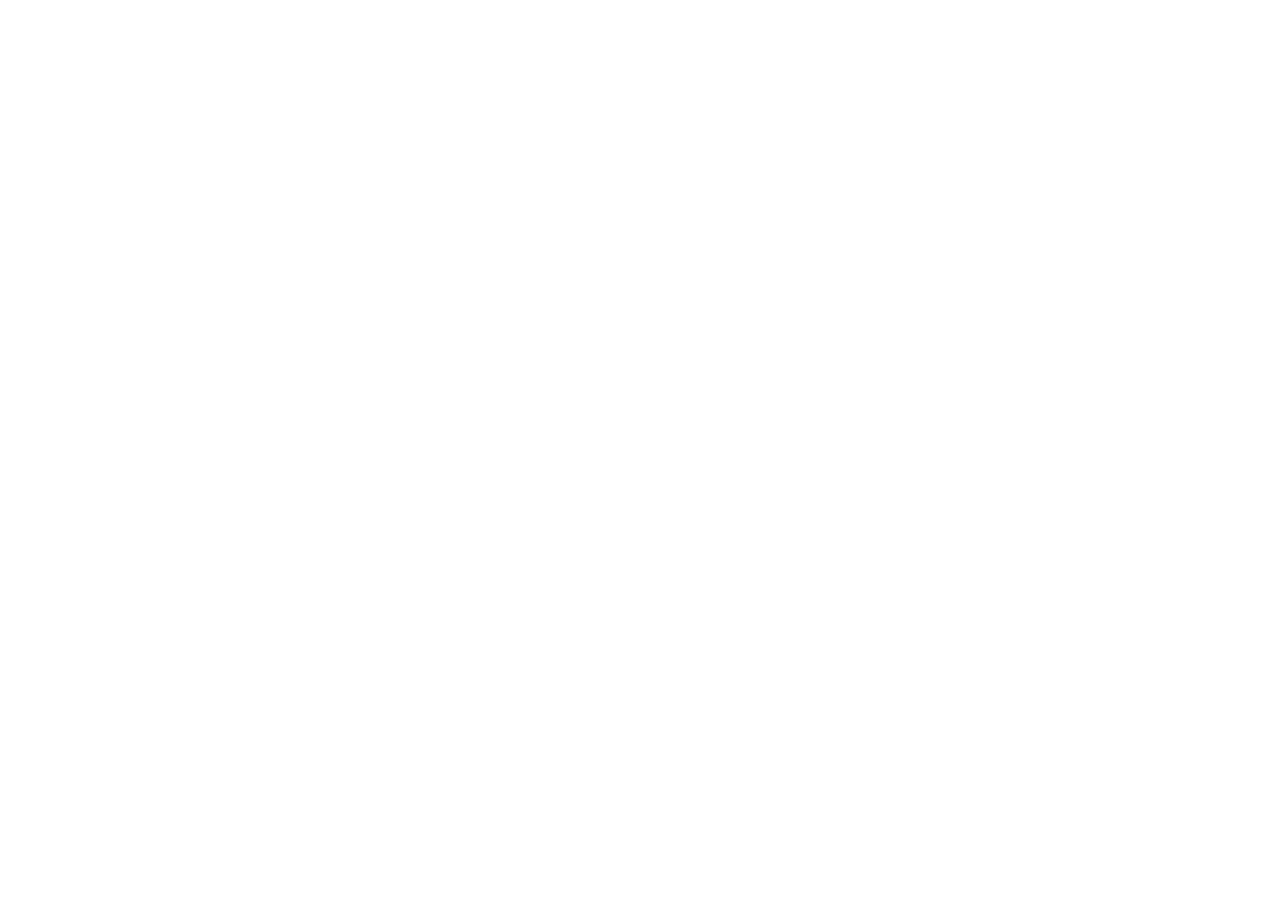
==== index.html @ 058aa850 "index.html" ====
<!DOCTYPE html>
<html lang="en">
<head>
    <meta charset="UTF-8">
    <meta name="viewport" content="width=device-width, initial-scale=1.0">
    <title>Document</title>
</head>
<body>
    
</body>
</html>
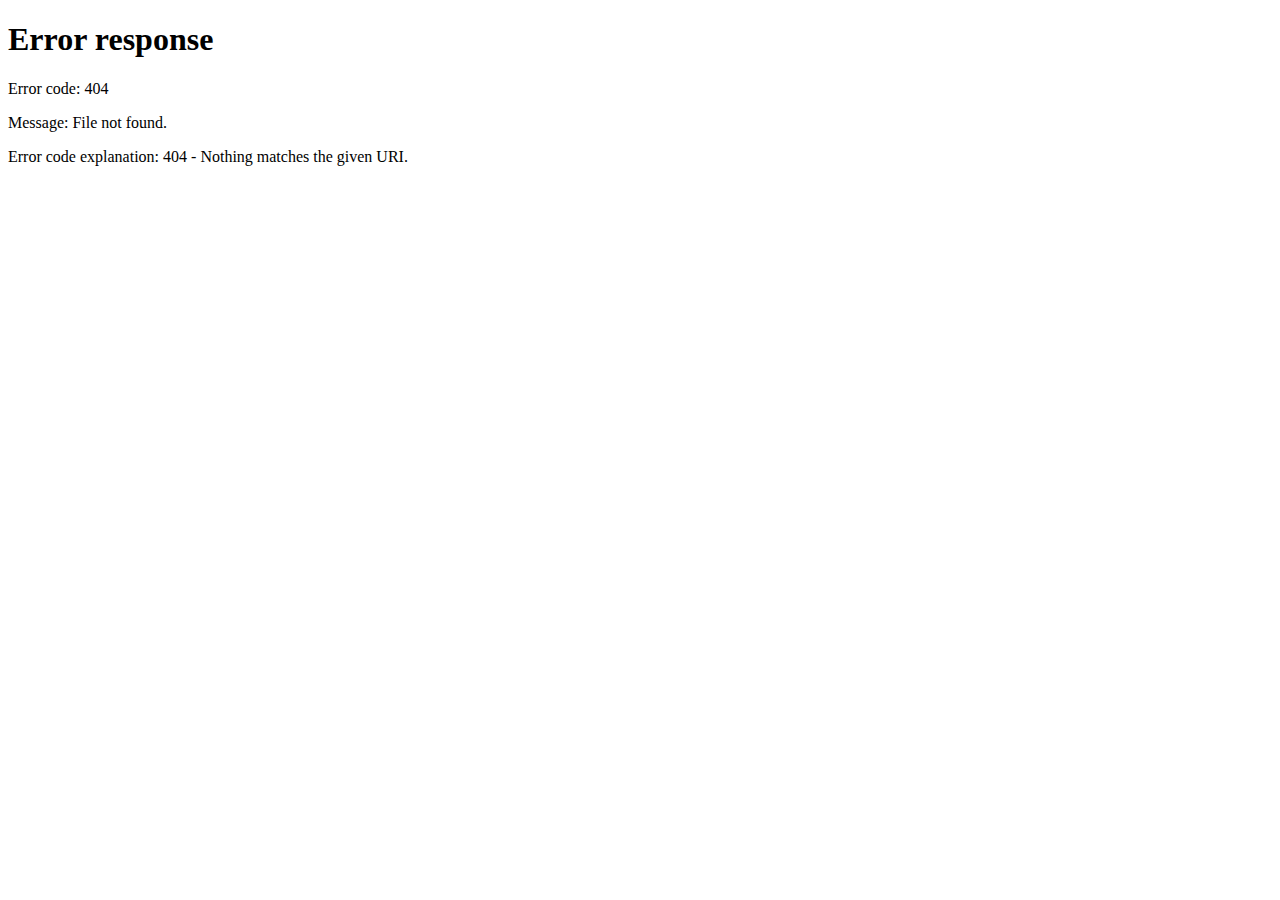
==== commit e56429ff: "add index.html, enable github pages" ====
--- a/index.html
+++ b/index.html
@@ -6,6 +6,8 @@
     <title>Document</title>
 </head>
 <body>
-    
+    <script>
+        window.location.href = "Login.html"
+    </script>
 </body>
 </html>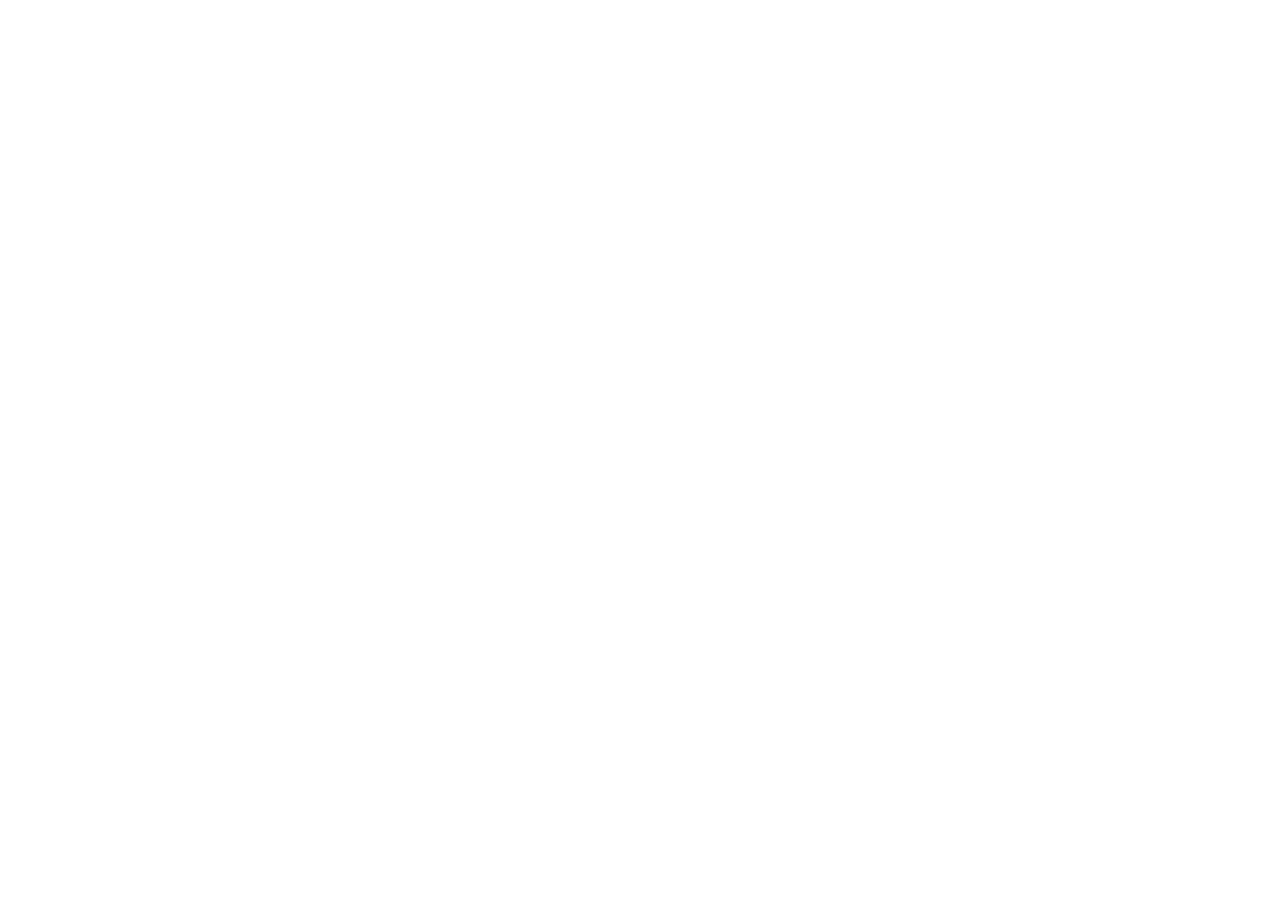
==== commit 4c566472: "Searching pages bug..." ====
--- a/index.html
+++ b/index.html
@@ -3,11 +3,11 @@
 <head>
     <meta charset="UTF-8">
     <meta name="viewport" content="width=device-width, initial-scale=1.0">
-    <title>Document</title>
+    <title>index.html</title>
 </head>
 <body>
     <script>
-        window.location.href = "Login.html"
+        setTimeout(function() {window.location.href = "Login.html"}, 1000);
     </script>
 </body>
 </html>